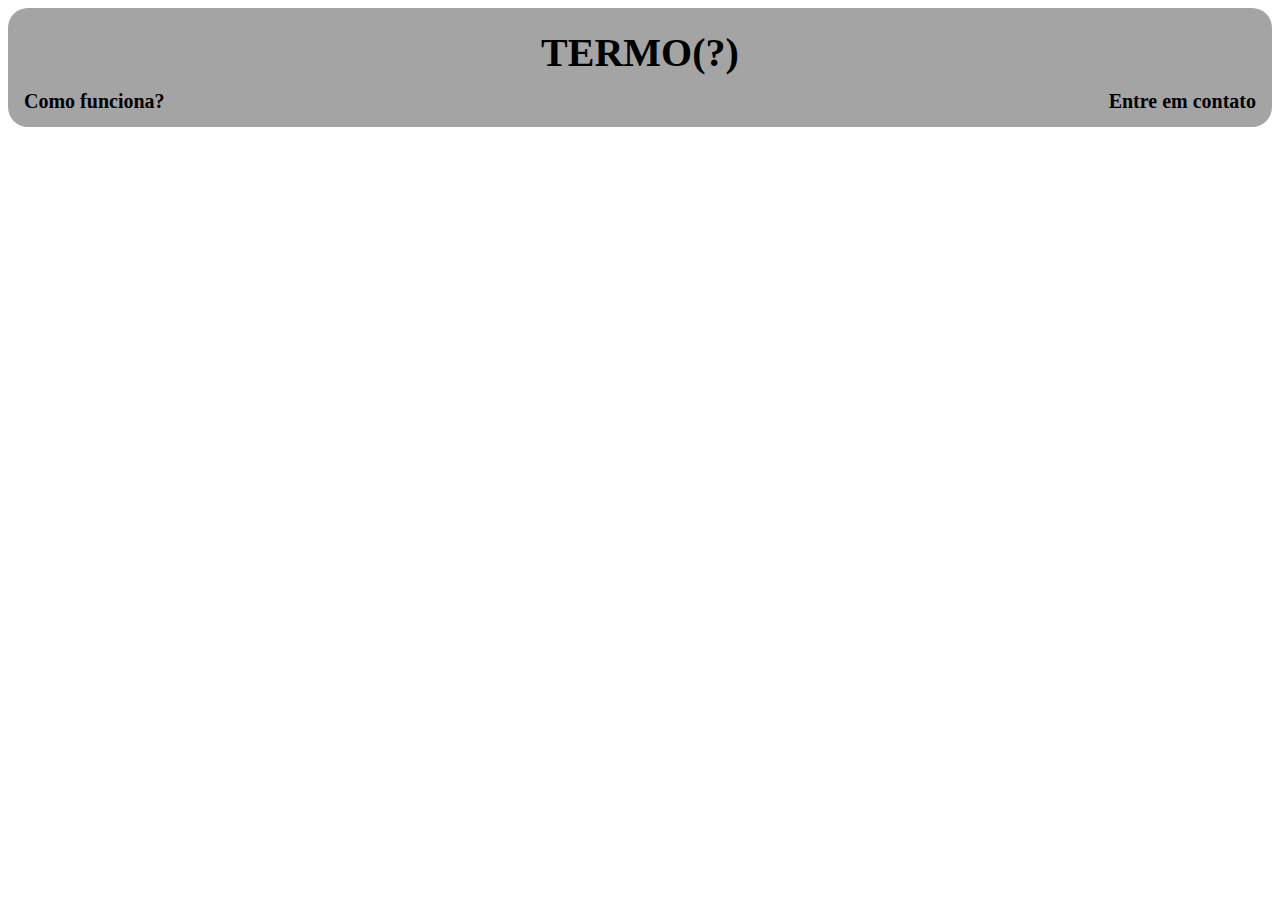
==== index.html @ 99fbecc8 "Commit inicial" ====
<!DOCTYPE html>
<html lang="en">
<head>
    <meta charset="UTF-8">
    <meta name="viewport" content="width=device-width, initial-scale=1.0">
    <link rel="stylesheet" href="styles.css">
    <title>TERMO</title>
</head>
<body>
    </div>
    <div class="topnav">
        <H1>
            <div class="titulo">TERMO(?)</div>
            <a class ="instrucao" href=>Como funciona?</a>
            <a class ="contato"href="">Entre em contato</a>
        </H1>
        <H2></H2>
    </div> 
    
</body>
</html>
---- styles.css ----
.topnav {
    background-color: #a5a4a4;
    overflow: hidden;
    border-radius: 20px;
}
.instrucao {
    float: left;
    color: #000000;
    text-align: center;
    padding: 14px 16px;
    text-decoration: none;
    font-size: 20px;
  }
.contato {
    float: right;
    color: #000000;
    text-align: center;
    padding: 14px 16px;
    text-decoration: none;
    font-size: 20px;
}
.topnav h1{
    text-align: center;
    
}
.titulo {
    font-size:40px;
}
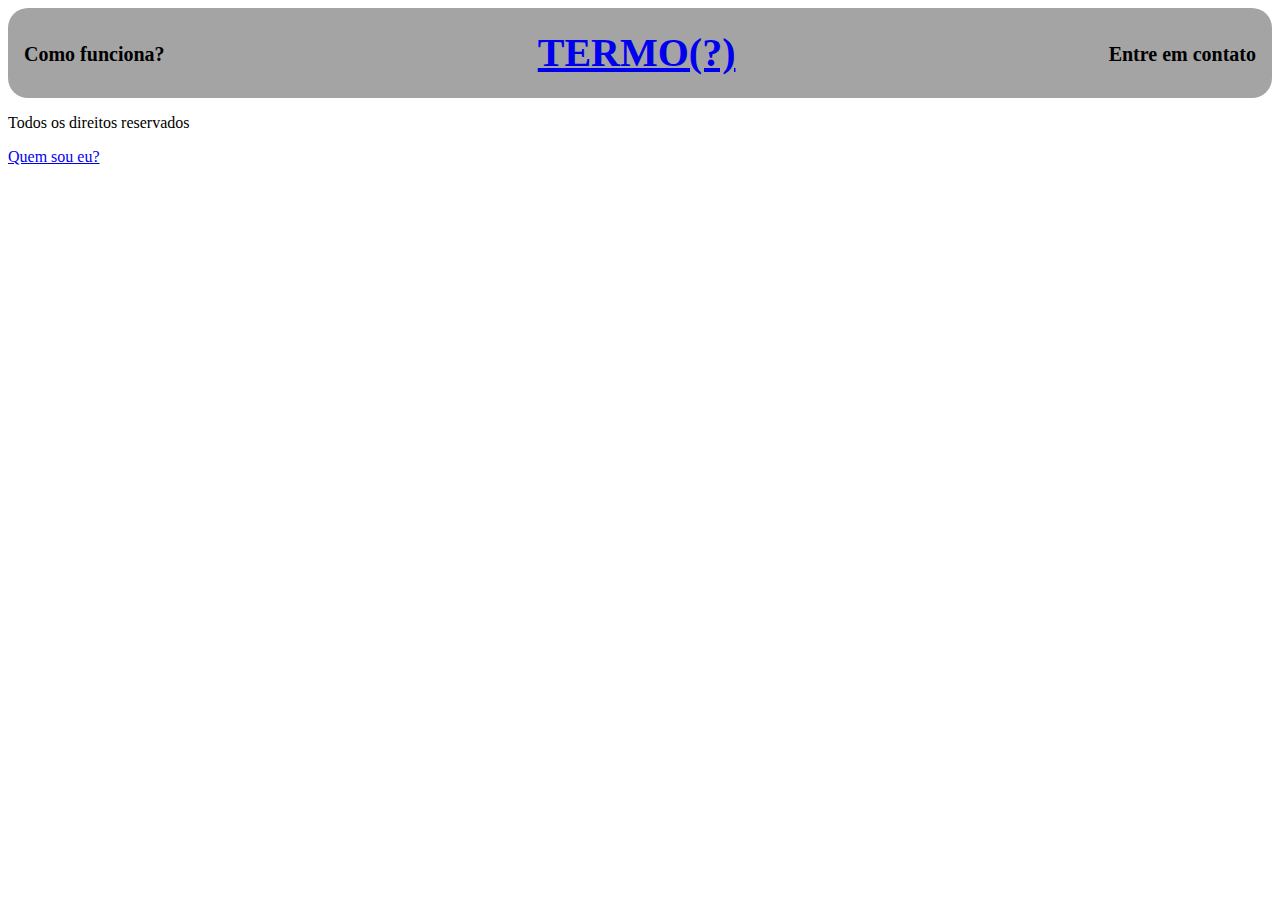
==== commit 121a6fd2: "." ====
--- a/index.html
+++ b/index.html
@@ -7,15 +7,65 @@
     <title>TERMO</title>
 </head>
 <body>
-    </div>
     <div class="topnav">
         <H1>
-            <div class="titulo">TERMO(?)</div>
-            <a class ="instrucao" href=>Como funciona?</a>
-            <a class ="contato"href="">Entre em contato</a>
+            <a class="titulo" href="index.html">TERMO(?)</a>
+            <a class ="instrucao" href="instrucao.html">Como funciona?</a>
+            <a class ="contato" href="contato.html">Entre em contato</a>
         </H1>
-        <H2></H2>
     </div> 
-    
+    <main>
+        <div class="game-board">
+          <div class="row">
+            <div class="quadrado"></div>
+            <div class="quadrado"></div>
+            <div class="quadrado"></div>
+            <div class="quadrado"></div>
+            <div class="quadrado"></div>
+          </div>
+          <div class="row">
+            <div class="quadrado"></div>
+            <div class="quadrado"></div>
+            <div class="quadrado"></div>
+            <div class="quadrado"></div>
+            <div class="quadrado"></div>
+          </div>
+          <div class="row">
+            <div class="quadrado"></div>
+            <div class="quadrado"></div>
+            <div class="quadrado"></div>
+            <div class="quadrado"></div>
+            <div class="quadrado"></div>
+          </div>
+          <div class="row">
+            <div class="quadrado"></div>
+            <div class="quadrado"></div>
+            <div class="quadrado"></div>
+            <div class="quadrado"></div>
+            <div class="quadrado"></div>
+          </div>
+          <div class="row">
+            <div class="quadrado"></div>
+            <div class="quadrado"></div>
+            <div class="quadrado"></div>
+            <div class="quadrado"></div>
+            <div class="quadrado"></div>
+          </div>
+          <div class="row">
+            <div class="quadrado"></div>
+            <div class="quadrado"></div>
+            <div class="quadrado"></div>
+            <div class="quadrado"></div>
+            <div class="quadrado"></div>
+          </div>
+        </div>
+      </main>
+    <footer>
+        <div class="bottomnav">
+        <p>Todos os direitos reservados</p>
+        <a class="quem" href="quem.html">Quem sou eu?</a>
+    </div>
+    </footer>
+    <script src="script.js"></script>
 </body>
-</html>+</html>
